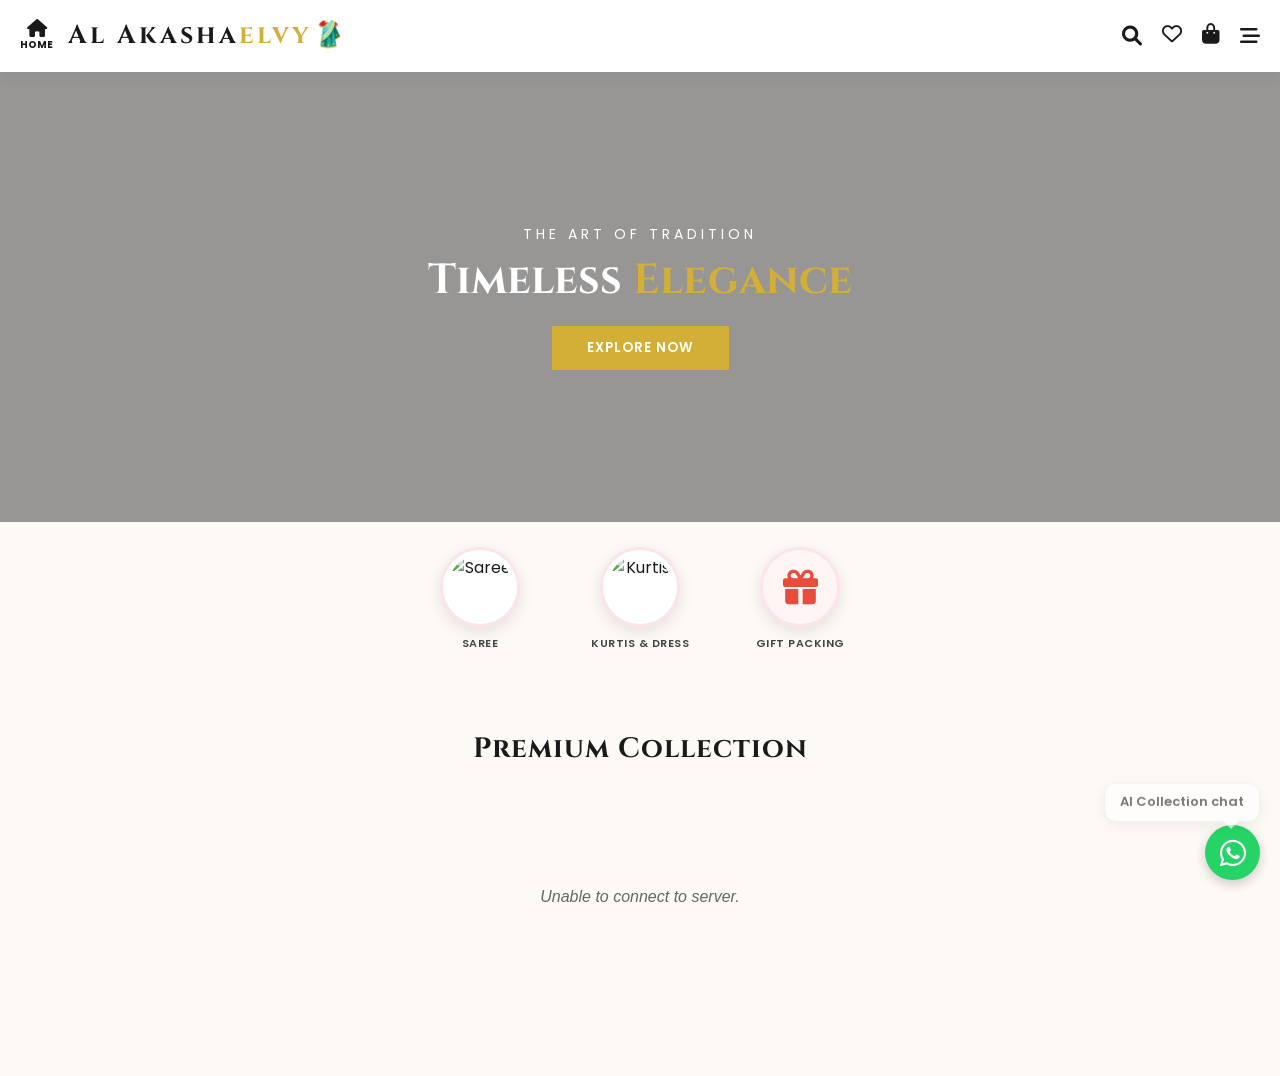
==== admin.html @ 36564fbc "Add files via upload" ====
<!DOCTYPE html>
<html lang="hi">
<head>
    <meta charset="UTF-8">
    <meta name="viewport" content="width=device-width, initial-scale=1.0">
    <title>Al akasha elvy lifestyle collection - Admin</title>
    
    <link rel="icon" type="image/png" href="https://img.freepik.com/premium-vector/shopping-logo-vector-icon_636116-200.jpg?semt=ais_hybrid&w=740&q=80"> 
    
    <link rel="stylesheet" href="https://cdnjs.cloudflare.com/ajax/libs/font-awesome/6.0.0/css/all.min.css">
    <style>
        :root { --meesho-pink: #f10c59; --bg: #f0f2f5; }
        body { font-family: 'Segoe UI', sans-serif; background: var(--bg); margin: 0; display: none; } /* Security Check */
        
        .admin-header { background: white; padding: 15px 20px; display: flex; justify-content: space-between; align-items: center; box-shadow: 0 2px 5px rgba(0,0,0,0.1); position: sticky; top:0; z-index:100; }
        .container { max-width: 900px; margin: 20px auto; padding: 15px; }
        
        .upload-card, .settings-card { background: white; padding: 25px; border-radius: 12px; box-shadow: 0 4px 15px rgba(0,0,0,0.05); margin-bottom: 20px; }
        
        .input-group { margin-bottom: 15px; }
        label { display: block; font-size: 13px; color: #666; margin-bottom: 5px; font-weight: 600; }
        input, select { width: 100%; padding: 12px; border: 1px solid #ddd; border-radius: 8px; font-size: 14px; box-sizing: border-box; outline: none; }
        input:focus { border-color: var(--meesho-pink); }
        
        /* Current Status Badge */
        .status-badge { background: #fdf7fe; padding: 15px; border-radius: 8px; border: 1px solid #e1bee7; margin-bottom: 20px; display: flex; justify-content: space-around; text-align: center; }
        .status-badge div { flex: 1; }
        .status-badge b { color: var(--meesho-pink); display: block; font-size: 16px; margin-top: 5px; word-break: break-all; }

        .media-box { background: #fdf7fe; padding: 15px; border-radius: 8px; border: 1px dashed var(--meesho-pink); margin-bottom: 15px; }
        .media-row { display: grid; grid-template-columns: 1fr 80px 50px; gap: 10px; margin-bottom: 10px; align-items: center; }
        
        .file-input-wrapper { position: relative; overflow: hidden; display: inline-block; width: 100%; }
        .file-input-wrapper input[type=file] { position: absolute; left: 0; top: 0; opacity: 0; cursor: pointer; width: 100%; height: 100%; }
        .btn-file { background: #fff; border: 1px solid var(--meesho-pink); color: var(--meesho-pink); padding: 8px; border-radius: 5px; display: block; text-align: center; font-size: 11px; font-weight: bold; cursor: pointer; }

        .thumb-preview { width: 45px; height: 45px; border-radius: 4px; object-fit: cover; background: #eee; border: 1px solid #ddd; }

        .btn-upload { width: 100%; background: var(--meesho-pink); color: white; border: none; padding: 15px; border-radius: 8px; font-size: 16px; font-weight: bold; cursor: pointer; margin-top: 10px; transition: 0.3s; }
        .btn-upload:disabled { background: #ccc; cursor: not-allowed; }
        
        .btn-settings { background: #333; color: white; border: none; padding: 12px; border-radius: 8px; cursor: pointer; font-weight: bold; margin-top: 8px; width: 100%; }
        
        .preview-grid { display: grid; grid-template-columns: repeat(auto-fill, minmax(160px, 1fr)); gap: 15px; margin-top: 20px; }
        .p-card { background: white; padding: 10px; border-radius: 8px; border: 1px solid #eee; text-align: center; box-shadow: 0 2px 5px rgba(0,0,0,0.05); }
        .p-card img { width: 100%; height: 140px; object-fit: cover; border-radius: 5px; margin-bottom: 8px; }
        
        .settings-grid { display: grid; grid-template-columns: 1fr 1fr; gap: 20px; }
        @media (max-width: 600px) { .settings-grid { grid-template-columns: 1fr; } }

        /* Loader */
        #loader-overlay { display: none; position: fixed; top: 0; left: 0; width: 100%; height: 100%; background: rgba(255,255,255,0.8); z-index: 1000; justify-content: center; align-items: center; flex-direction: column; }
        .spinner { border: 4px solid #f3f3f3; border-top: 4px solid var(--meesho-pink); border-radius: 50%; width: 40px; height: 40px; animation: spin 1s linear infinite; }
        @keyframes spin { 0% { transform: rotate(0deg); } 100% { transform: rotate(360deg); } }
        
        .video-status { font-size: 11px; color: #2ecc71; display: none; font-weight: bold; margin-top: 5px; }
    </style>
</head>
<body>

    <div id="loader-overlay">
        <div class="spinner"></div>
        <p id="loader-text" style="margin-top:10px; color:var(--meesho-pink); font-weight:bold;">Processing...</p>
    </div>

    <div class="admin-header">
        <h2><i class="fa-solid fa-user-shield"></i> Ghaba Admin</h2>
        <button onclick="logout()" style="background:#ff4757; color:white; border:none; padding:8px 15px; border-radius:5px; cursor:pointer; font-weight:bold;">Logout</button>
    </div>

    <div class="container">
        
        <div class="settings-card">
            <h3 style="margin-top:0; color:var(--meesho-pink);"><i class="fa-solid fa-gear"></i> Store Settings</h3>
            
            <div class="status-badge">
                <div>Current UPI ID <b id="currentUPIText">Loading...</b></div>
                <div style="border-left: 1px solid #ddd;">Current Password <b id="currentPassText">Loading...</b></div>
            </div>

            <div class="settings-grid">
                <div class="input-group">
                    <label>Change UPI ID</label>
                    <input type="text" id="adminUPI" placeholder="newid@upi">
                    <button class="btn-settings" onclick="updateUPI()">Update UPI</button>
                </div>
                <div class="input-group">
                    <label>Change Password</label>
                    <input type="text" id="adminPass" placeholder="Min 4 characters">
                    <button class="btn-settings" onclick="updatePass()">Update Password</button>
                </div>
            </div>
        </div>

        <div class="upload-card">
            <h3 style="margin-top:0; color:#333;"><i class="fa-solid fa-plus-circle"></i> Add New Product</h3>
            
            <div class="input-group">
                <label>Product Name*</label>
                <input type="text" id="pName" placeholder="Ex: Designer Saree or Gift Box">
            </div>

            <div style="display: flex; gap: 10px;">
                <div class="input-group" style="flex: 1;">
                    <label>Price (₹)*</label>
                    <input type="number" id="pPrice" placeholder="599">
                </div>
                <div class="input-group" style="flex: 1;">
                    <label>Category*</label>
                    <select id="pCategory">
                        <option value="SAREE">Saree</option>
                        <option value="KURTIS">Kurtis & Dress</option>
                        <option value="GIFT">Gift Packing</option>
                    </select>
                </div>
            </div>

            <label><i class="fa-solid fa-images"></i> Media (Photos & Video)</label>
            <div class="media-box">
                <div class="media-row">
                    <input type="text" id="url1" placeholder="Main Image URL*">
                    <div class="file-input-wrapper">
                        <span class="btn-file">Gallery</span>
                        <input type="file" accept="image/*" onchange="processMedia(this, 'url1', 'pre1')">
                    </div>
                    <img id="pre1" class="thumb-preview" src="https://via.placeholder.com/50">
                </div>
                <div class="media-row">
                    <input type="text" id="url2" placeholder="Image 2 URL">
                    <div class="file-input-wrapper">
                        <span class="btn-file">Gallery</span>
                        <input type="file" accept="image/*" onchange="processMedia(this, 'url2', 'pre2')">
                    </div>
                    <img id="pre2" class="thumb-preview" src="https://via.placeholder.com/50">
                </div>
                <div class="media-row">
                    <input type="text" id="url3" placeholder="Image 3 URL">
                    <div class="file-input-wrapper">
                        <span class="btn-file">Gallery</span>
                        <input type="file" accept="image/*" onchange="processMedia(this, 'url3', 'pre3')">
                    </div>
                    <img id="pre3" class="thumb-preview" src="https://via.placeholder.com/50">
                </div>
                <div class="media-row">
                    <input type="text" id="url4" placeholder="Image 4 URL">
                    <div class="file-input-wrapper">
                        <span class="btn-file">Gallery</span>
                        <input type="file" accept="image/*" onchange="processMedia(this, 'url4', 'pre4')">
                    </div>
                    <img id="pre4" class="thumb-preview" src="https://via.placeholder.com/50">
                </div>
                <div class="media-row">
                    <input type="text" id="url5" placeholder="Image 5 URL">
                    <div class="file-input-wrapper">
                        <span class="btn-file">Gallery</span>
                        <input type="file" accept="image/*" onchange="processMedia(this, 'url5', 'pre5')">
                    </div>
                    <img id="pre5" class="thumb-preview" src="https://via.placeholder.com/50">
                </div>
                
                <hr style="border: 0.5px solid #eee; margin: 15px 0;">
                
                <label>Product Video (Direct Gallery Upload)</label>
                <div class="media-row" style="grid-template-columns: 1fr 100px;">
                    <input type="text" id="pVideo" placeholder="Video Link (Auto-generated on upload)">
                    <div class="file-input-wrapper">
                        <span class="btn-file" style="background:#333; color:white; border-color:#333;">Gallery</span>
                        <input type="file" accept="video/*" onchange="processMedia(this, 'pVideo', null)">
                    </div>
                </div>
                <div id="vidStatus" class="video-status"><i class="fa-solid fa-circle-check"></i> Video Selected Successfully!</div>
            </div>

            <button class="btn-upload" id="publishBtn" onclick="saveProduct()">PUBLISH TO STORE</button>
        </div>

        <div class="preview-section">
            <h3 style="margin-top:30px; color: var(--meesho-pink); border-bottom: 2px solid #ddd; padding-bottom: 10px;">
                <i class="fa-solid fa-boxes-stacked"></i> Live Inventory
            </h3>
            <div class="preview-grid" id="adminProductList">
                </div>
        </div>
    </div>

    <script src="admin.js"></script>
    <script>
        function showLoader(show, text = "Processing...") {
            document.getElementById('loader-overlay').style.display = show ? 'flex' : 'none';
            document.getElementById('loader-text').innerText = text;
        }

        // Media Processing Function (Images & Video)
        function processMedia(input, targetInputId, previewImgId) {
            const file = input.files[0];
            if (!file) return;

            // Show loader for large files (videos)
            showLoader(true, "Processing file...");

            const reader = new FileReader();
            reader.onload = function(e) {
                const base64Data = e.target.result;
                
                // Set the URL/Base64 value to the input box
                document.getElementById(targetInputId).value = base64Data;
                
                // If it's an image, update the preview
                if (previewImgId) {
                    document.getElementById(previewImgId).src = base64Data;
                } else {
                    // If it's a video, show success status
                    document.getElementById('vidStatus').style.display = 'block';
                }
                
                showLoader(false);
            };

            reader.onerror = function() {
                alert("फाइल लोड करने में समस्या आई।");
                showLoader(false);
            };

            reader.readAsDataURL(file);
        }
    </script>
</body>
</html>
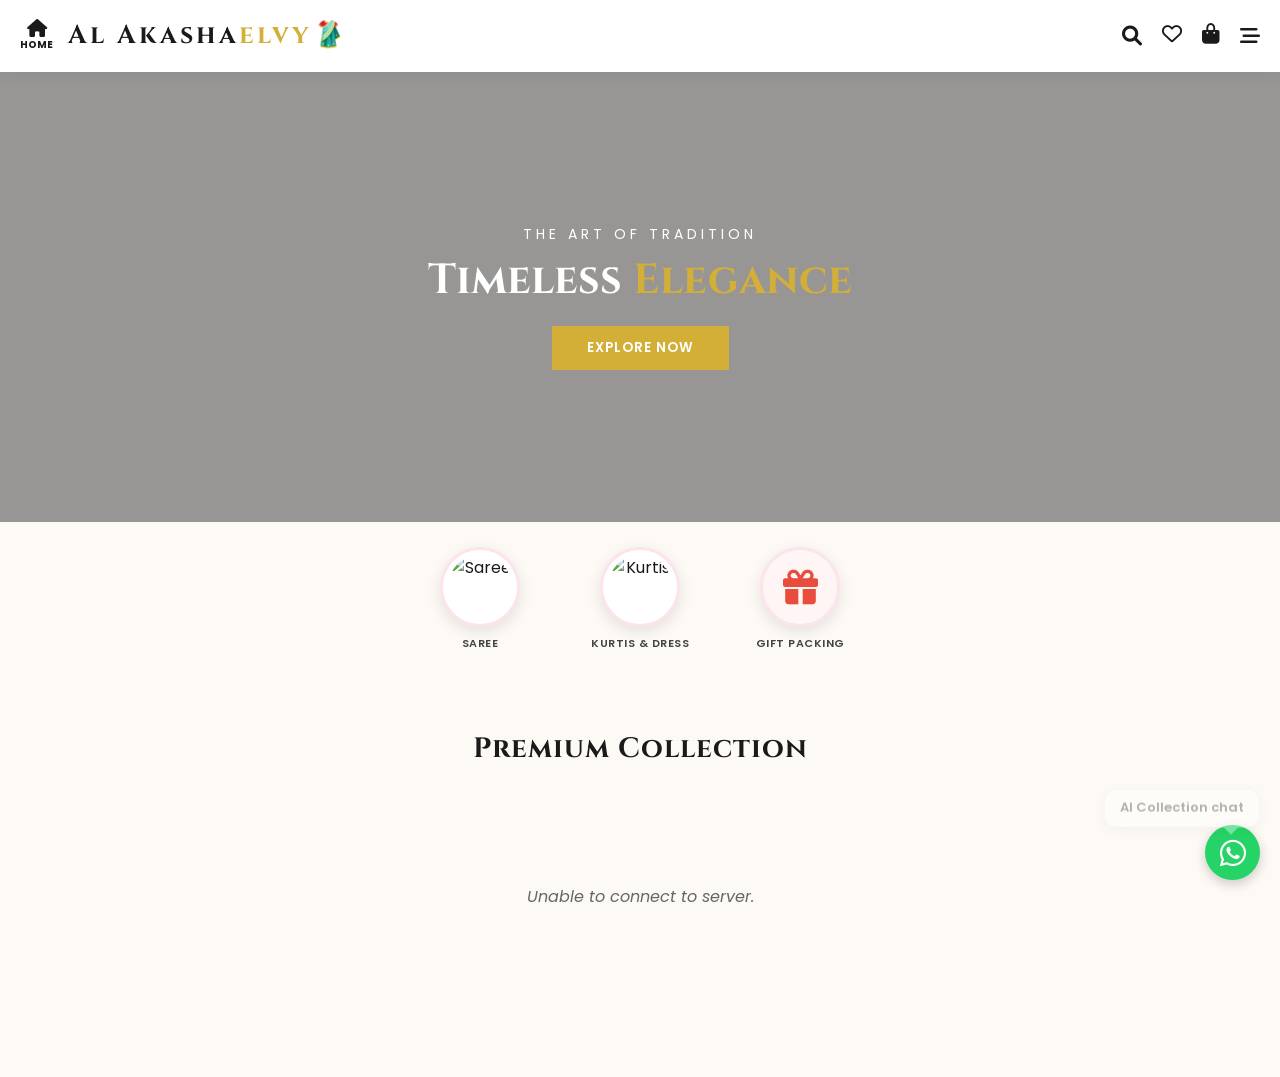
==== commit 822a4e41: "Add files via upload" ====
--- a/admin.html
+++ b/admin.html
@@ -160,15 +160,10 @@
                 
                 <hr style="border: 0.5px solid #eee; margin: 15px 0;">
                 
-                <label>Product Video (Direct Gallery Upload)</label>
-                <div class="media-row" style="grid-template-columns: 1fr 100px;">
-                    <input type="text" id="pVideo" placeholder="Video Link (Auto-generated on upload)">
-                    <div class="file-input-wrapper">
-                        <span class="btn-file" style="background:#333; color:white; border-color:#333;">Gallery</span>
-                        <input type="file" accept="video/*" onchange="processMedia(this, 'pVideo', null)">
-                    </div>
-                </div>
-                <div id="vidStatus" class="video-status"><i class="fa-solid fa-circle-check"></i> Video Selected Successfully!</div>
+                <label>Product Video (Paste Any Link Below)</label>
+                <div class="input-group">
+                    <input type="text" id="pVideo" placeholder="Paste YouTube, Drive or any Video Link here">
+                </div>
             </div>
 
             <button class="btn-upload" id="publishBtn" onclick="saveProduct()">PUBLISH TO STORE</button>
@@ -190,27 +185,21 @@
             document.getElementById('loader-text').innerText = text;
         }
 
-        // Media Processing Function (Images & Video)
+        // Media Processing Function (Images only - Video removed from here to allow direct links)
         function processMedia(input, targetInputId, previewImgId) {
             const file = input.files[0];
             if (!file) return;
 
-            // Show loader for large files (videos)
             showLoader(true, "Processing file...");
 
             const reader = new FileReader();
             reader.onload = function(e) {
                 const base64Data = e.target.result;
                 
-                // Set the URL/Base64 value to the input box
                 document.getElementById(targetInputId).value = base64Data;
                 
-                // If it's an image, update the preview
                 if (previewImgId) {
                     document.getElementById(previewImgId).src = base64Data;
-                } else {
-                    // If it's a video, show success status
-                    document.getElementById('vidStatus').style.display = 'block';
                 }
                 
                 showLoader(false);
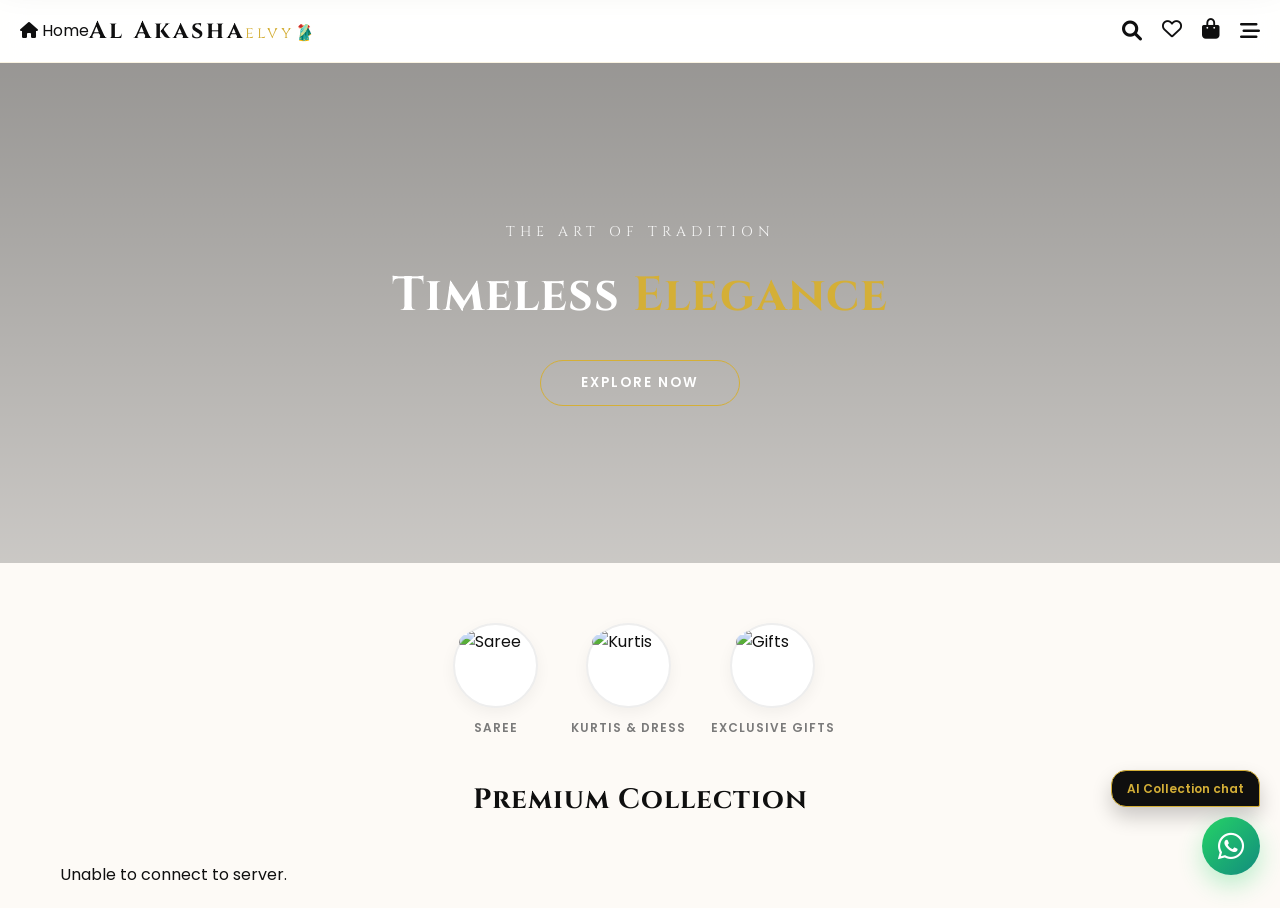
==== commit 05be062b: "Add files via upload" ====
--- a/admin.html
+++ b/admin.html
@@ -3,7 +3,7 @@
 <head>
     <meta charset="UTF-8">
     <meta name="viewport" content="width=device-width, initial-scale=1.0">
-    <title>Al akasha elvy lifestyle collection - Admin</title>
+    <title>Admin Panel - Al Akasha Elvy</title>
     
     <link rel="icon" type="image/png" href="https://img.freepik.com/premium-vector/shopping-logo-vector-icon_636116-200.jpg?semt=ais_hybrid&w=740&q=80"> 
     
@@ -22,7 +22,6 @@
         input, select { width: 100%; padding: 12px; border: 1px solid #ddd; border-radius: 8px; font-size: 14px; box-sizing: border-box; outline: none; }
         input:focus { border-color: var(--meesho-pink); }
         
-        /* Current Status Badge */
         .status-badge { background: #fdf7fe; padding: 15px; border-radius: 8px; border: 1px solid #e1bee7; margin-bottom: 20px; display: flex; justify-content: space-around; text-align: center; }
         .status-badge div { flex: 1; }
         .status-badge b { color: var(--meesho-pink); display: block; font-size: 16px; margin-top: 5px; word-break: break-all; }
@@ -30,7 +29,7 @@
         .media-box { background: #fdf7fe; padding: 15px; border-radius: 8px; border: 1px dashed var(--meesho-pink); margin-bottom: 15px; }
         .media-row { display: grid; grid-template-columns: 1fr 80px 50px; gap: 10px; margin-bottom: 10px; align-items: center; }
         
-        .file-input-wrapper { position: relative; overflow: hidden; display: inline-block; width: 100%; }
+        .file-input-wrapper { position: relative; overflow: hidden; display: inline-block; }
         .file-input-wrapper input[type=file] { position: absolute; left: 0; top: 0; opacity: 0; cursor: pointer; width: 100%; height: 100%; }
         .btn-file { background: #fff; border: 1px solid var(--meesho-pink); color: var(--meesho-pink); padding: 8px; border-radius: 5px; display: block; text-align: center; font-size: 11px; font-weight: bold; cursor: pointer; }
 
@@ -45,22 +44,16 @@
         .p-card { background: white; padding: 10px; border-radius: 8px; border: 1px solid #eee; text-align: center; box-shadow: 0 2px 5px rgba(0,0,0,0.05); }
         .p-card img { width: 100%; height: 140px; object-fit: cover; border-radius: 5px; margin-bottom: 8px; }
         
-        .settings-grid { display: grid; grid-template-columns: 1fr 1fr; gap: 20px; }
-        @media (max-width: 600px) { .settings-grid { grid-template-columns: 1fr; } }
-
-        /* Loader */
         #loader-overlay { display: none; position: fixed; top: 0; left: 0; width: 100%; height: 100%; background: rgba(255,255,255,0.8); z-index: 1000; justify-content: center; align-items: center; flex-direction: column; }
         .spinner { border: 4px solid #f3f3f3; border-top: 4px solid var(--meesho-pink); border-radius: 50%; width: 40px; height: 40px; animation: spin 1s linear infinite; }
         @keyframes spin { 0% { transform: rotate(0deg); } 100% { transform: rotate(360deg); } }
-        
-        .video-status { font-size: 11px; color: #2ecc71; display: none; font-weight: bold; margin-top: 5px; }
     </style>
 </head>
 <body>
 
     <div id="loader-overlay">
         <div class="spinner"></div>
-        <p id="loader-text" style="margin-top:10px; color:var(--meesho-pink); font-weight:bold;">Processing...</p>
+        <p style="margin-top:10px; color:var(--meesho-pink); font-weight:bold;">Processing...</p>
     </div>
 
     <div class="admin-header">
@@ -78,7 +71,7 @@
                 <div style="border-left: 1px solid #ddd;">Current Password <b id="currentPassText">Loading...</b></div>
             </div>
 
-            <div class="settings-grid">
+            <div style="display: grid; grid-template-columns: 1fr 1fr; gap: 20px;" class="settings-grid">
                 <div class="input-group">
                     <label>Change UPI ID</label>
                     <input type="text" id="adminUPI" placeholder="newid@upi">
@@ -97,7 +90,7 @@
             
             <div class="input-group">
                 <label>Product Name*</label>
-                <input type="text" id="pName" placeholder="Ex: Designer Saree or Gift Box">
+                <input type="text" id="pName" placeholder="Ex: Designer Saree">
             </div>
 
             <div style="display: flex; gap: 10px;">
@@ -110,12 +103,12 @@
                     <select id="pCategory">
                         <option value="SAREE">Saree</option>
                         <option value="KURTIS">Kurtis & Dress</option>
-                        <option value="GIFT">Gift Packing</option>
+                        <option value="GIFT">Exclusive Gifts</option>
                     </select>
                 </div>
             </div>
 
-            <label><i class="fa-solid fa-images"></i> Media (Photos & Video)</label>
+            <label><i class="fa-solid fa-images"></i> Product Photos (Max 7)</label>
             <div class="media-box">
                 <div class="media-row">
                     <input type="text" id="url1" placeholder="Main Image URL*">
@@ -157,12 +150,21 @@
                     </div>
                     <img id="pre5" class="thumb-preview" src="https://via.placeholder.com/50">
                 </div>
-                
-                <hr style="border: 0.5px solid #eee; margin: 15px 0;">
-                
-                <label>Product Video (Paste Any Link Below)</label>
-                <div class="input-group">
-                    <input type="text" id="pVideo" placeholder="Paste YouTube, Drive or any Video Link here">
+                <div class="media-row">
+                    <input type="text" id="url6" placeholder="Image 6 URL">
+                    <div class="file-input-wrapper">
+                        <span class="btn-file">Gallery</span>
+                        <input type="file" accept="image/*" onchange="processMedia(this, 'url6', 'pre6')">
+                    </div>
+                    <img id="pre6" class="thumb-preview" src="https://via.placeholder.com/50">
+                </div>
+                <div class="media-row">
+                    <input type="text" id="url7" placeholder="Image 7 URL">
+                    <div class="file-input-wrapper">
+                        <span class="btn-file">Gallery</span>
+                        <input type="file" accept="image/*" onchange="processMedia(this, 'url7', 'pre7')">
+                    </div>
+                    <img id="pre7" class="thumb-preview" src="https://via.placeholder.com/50">
                 </div>
             </div>
 
@@ -173,44 +175,16 @@
             <h3 style="margin-top:30px; color: var(--meesho-pink); border-bottom: 2px solid #ddd; padding-bottom: 10px;">
                 <i class="fa-solid fa-boxes-stacked"></i> Live Inventory
             </h3>
-            <div class="preview-grid" id="adminProductList">
-                </div>
+            <div class="preview-grid" id="adminProductList"></div>
         </div>
     </div>
 
     <script src="admin.js"></script>
     <script>
         function showLoader(show, text = "Processing...") {
-            document.getElementById('loader-overlay').style.display = show ? 'flex' : 'none';
-            document.getElementById('loader-text').innerText = text;
-        }
-
-        // Media Processing Function (Images only - Video removed from here to allow direct links)
-        function processMedia(input, targetInputId, previewImgId) {
-            const file = input.files[0];
-            if (!file) return;
-
-            showLoader(true, "Processing file...");
-
-            const reader = new FileReader();
-            reader.onload = function(e) {
-                const base64Data = e.target.result;
-                
-                document.getElementById(targetInputId).value = base64Data;
-                
-                if (previewImgId) {
-                    document.getElementById(previewImgId).src = base64Data;
-                }
-                
-                showLoader(false);
-            };
-
-            reader.onerror = function() {
-                alert("फाइल लोड करने में समस्या आई।");
-                showLoader(false);
-            };
-
-            reader.readAsDataURL(file);
+            const overlay = document.getElementById('loader-overlay');
+            overlay.querySelector('p').innerText = text;
+            overlay.style.display = show ? 'flex' : 'none';
         }
     </script>
 </body>
